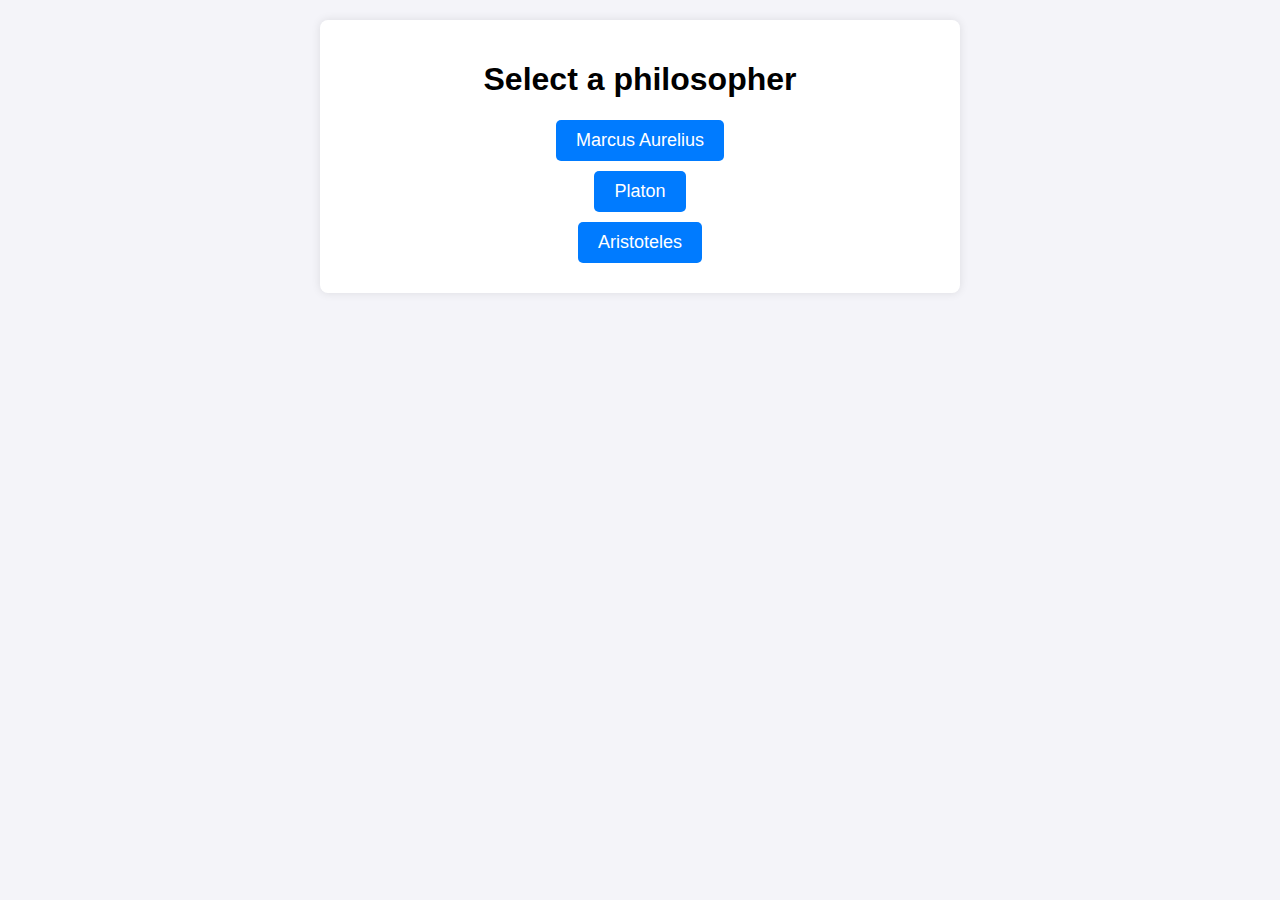
==== index.html @ 78a6bf9b "Add files via upload" ====
<!DOCTYPE html>
<html lang="de">

<head>
    <meta charset="UTF-8">
    <meta name="viewport" content="width=device-width, initial-scale=1.0">
    <title>Philosophen Auswahl</title>
    <link rel="stylesheet" href="styles.css">
</head>

<body>
    <div class="container">
        <h1>Select a philosopher</h1>
        <button class="philosopher-button" onclick="selectPhilosopher('Philosopher1')">Marcus Aurelius</button>
        <button class="philosopher-button" onclick="selectPhilosopher('Philosopher2')">Platon</button>
        <button class="philosopher-button" onclick="selectPhilosopher('Philosopher3')">Aristoteles</button>
    </div>

    <script src="index.js"></script>
</body>

</html>
---- styles.css ----
body {
    font-family: Arial, sans-serif;
    text-align: center;
    background-color: #f4f4f9;
    margin: 0;
    padding: 20px;
}

.container {
    max-width: 600px;
    margin: auto;
    padding: 20px;
    background: rgb(255, 255, 255);
    border-radius: 8px;
    box-shadow: 0 0 10px rgba(0, 0, 0, 0.1);
}

.philosopher-button {
    display: block;
    margin: 10px auto;
    padding: 10px 20px;
    font-size: 18px;
    color: white;
    background-color: #007bff;
    border: none;
    border-radius: 5px;
    cursor: pointer;
    transition: background-color 0.3s;
}

.philosopher-button:hover {
    background-color: #0056b3;
}

.fazit {
    margin-top: 20px;
    padding: 10px;
    border: 1px solid #ddd;
    border-radius: 5px;
    background-color: #f9f9f9;
}

audio {
    margin-top: 20px;
}

.audio-list-item {
    margin: 5px 0;
}

.audio-list-item button {
    background-color: #28a745;
    color: white;
    border: none;
    padding: 10px 40px;
    border-radius: 5px;
    cursor: pointer;
    transition: background-color 0.3s;
    font-size: 16px;
    margin-bottom: 5px;
}

.audio-list-item button:hover {
    background-color: #218838;
}

.back-button {
    position: absolute;
    top: 20px;
    left: 20px;
    padding: 5px 10px;
    font-size: 24px;
    color: black;
    background-color: transparent;
    border: none;
    cursor: pointer;
}

.hidden {
    display: none;
}

/* Hintergrundbild für die Philosophen-Seite */
.background-image {
    position: fixed;
    top: 0;
    left: 0;
    width: 100%;
    height: 100%;
    background: url('path/to/your/philosopher-image.jpg') no-repeat center center;
    background-size: cover;
    opacity: 0.1;
    /* Schwach sichtbar machen */
    z-index: -1;
    /* Hinter den anderen Inhalten platzieren */
}

/* Sicherstellen, dass der Container über dem Hintergrundbild liegt */
.container {
    position: relative;
    z-index: 1;
    padding: 20px;
}

/* Stil für den Zurück-Button */
.back-button {
    position: absolute;
    top: 20px;
    left: 20px;
    padding: 5px 10px;
    font-size: 24px;
    color: black;
    background-color: transparent;
    border: none;
    cursor: pointer;
}

/* Versteckte Elemente */
.hidden {
    display: none;
}

/* Stil für die Audio-Listen-Elemente */
.audio-list-item {
    margin-bottom: 10px;
}
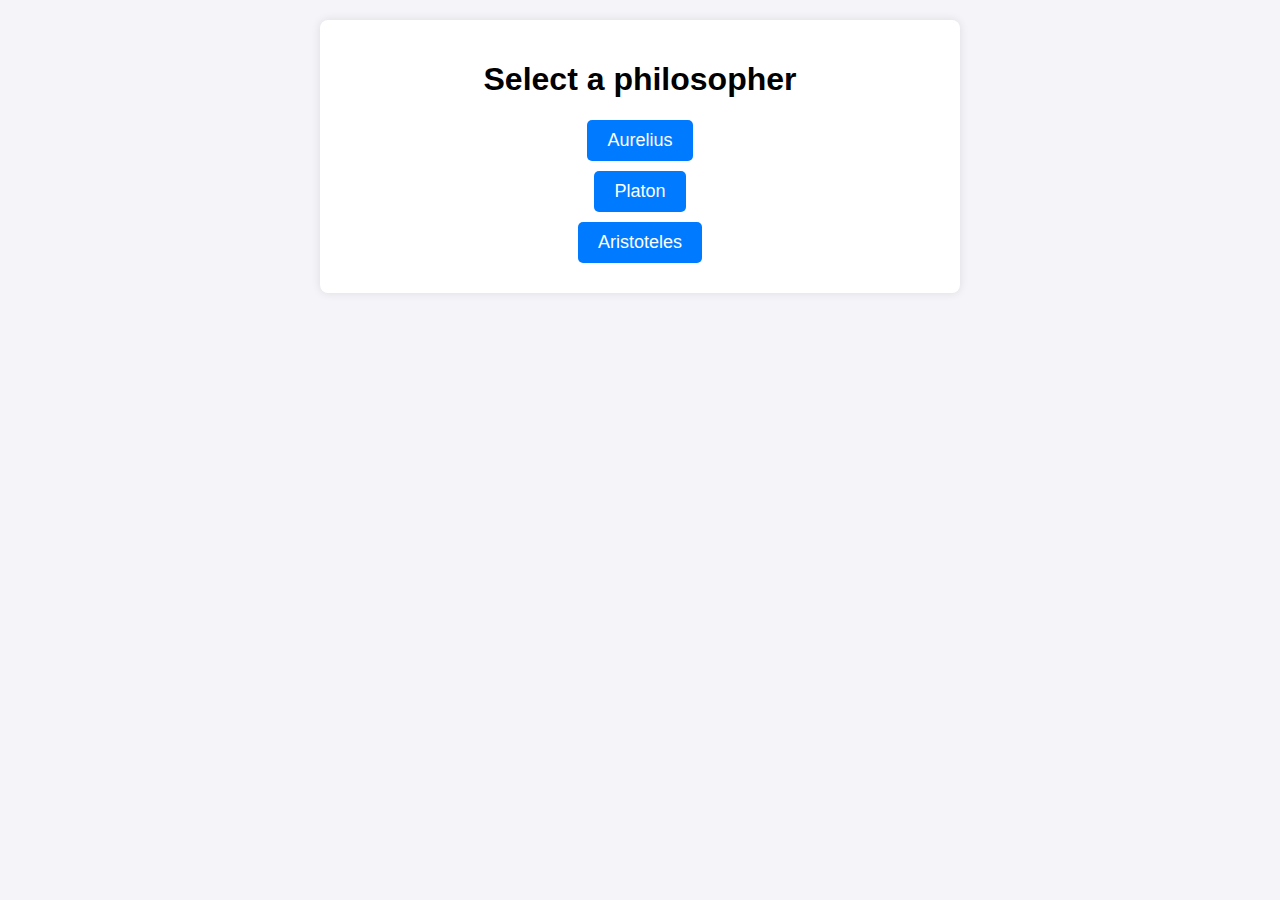
==== commit eb8ed785: "Add files via upload" ====
--- a/index.html
+++ b/index.html
@@ -6,12 +6,13 @@
     <meta name="viewport" content="width=device-width, initial-scale=1.0">
     <title>Philosophen Auswahl</title>
     <link rel="stylesheet" href="styles.css">
+    <link rel="manifest" href="manifest.json">
 </head>
 
 <body>
     <div class="container">
         <h1>Select a philosopher</h1>
-        <button class="philosopher-button" onclick="selectPhilosopher('Philosopher1')">Marcus Aurelius</button>
+        <button class="philosopher-button" onclick="selectPhilosopher('Philosopher1')">Aurelius</button>
         <button class="philosopher-button" onclick="selectPhilosopher('Philosopher2')">Platon</button>
         <button class="philosopher-button" onclick="selectPhilosopher('Philosopher3')">Aristoteles</button>
     </div>
